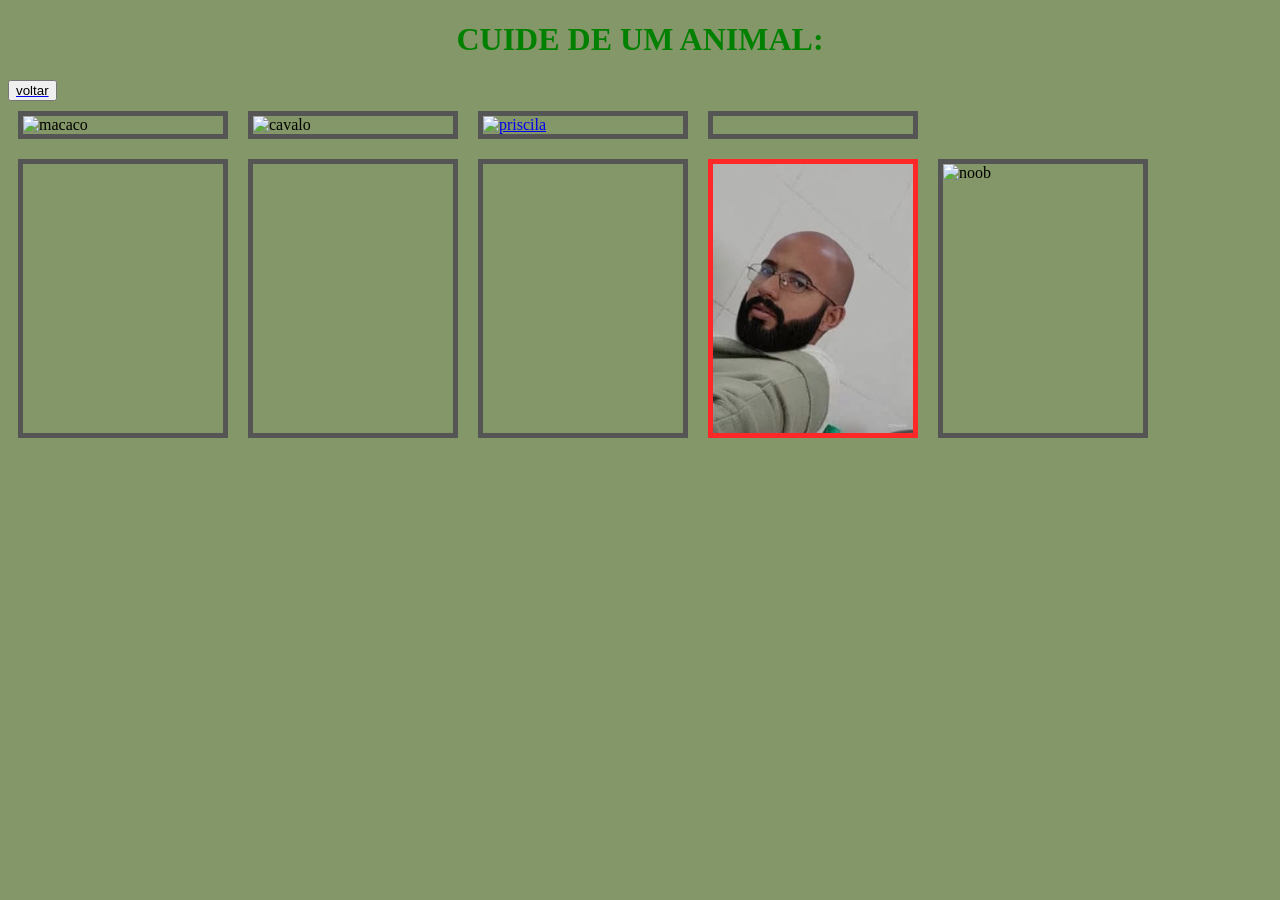
==== zoologico.html @ bfb893da "noobcorrigido" ====
<!DOCTYPE html>
<html lang="en">

<head>
    <link rel="stylesheet" href="style2.css">
    <meta charset="UTF-8">
    <meta name="viewport" content="width=, initial-scale=1.0">
    <title>Document</title>
</head>

<body>
    <h1>CUIDE DE UM ANIMAL:</h1>
    <a href="index.html"><button>voltar</button></a>
    <div>
        <img src="https://i.pinimg.com/originals/bd/0f/8d/bd0f8df9f48d64c52d56905226e11fa0.jpg" alt="macaco">
        <img src="https://tse1.mm.bing.net/th/id/OIP.MxnxGdSfdRg9D15cYxwExgHaHa?rs=1&pid=ImgDetMain&o=7&rm=3"
            alt="cavalo">
        <a href="https://youtube.com/shorts/IGZE-UEqCN0?si=lmVp-NVt88p3DFnm">
            <img src="https://th.bing.com/th/id/R.fbadac546b1635883fdd45c890bd1f34?rik=s5SroFJnuND3sw&pid=ImgRaw&r=0"
                alt="priscila">
        </a>

        <img src="https://img.freepik.com/premium-photo/glimpses-into-fascinating-world-wildlife-animals-their-natural-habitats_650144-3584.jpg?w=2000"
            alt="">
    </div>
    <div>
        <img src="https://upload.wikimedia.org/wikipedia/commons/c/cc/Galileo.arp.300pix.jpg" alt="">
        <img src="https://tse1.mm.bing.net/th/id/OIP.DtByOo0mKD0_VbhDSVbSOAHaHa?rs=1&pid=ImgDetMain&o=7&rm=3" alt="">
        <img src="https://i.ytimg.com/vi/IGZE-UEqCN0/hq720_2.jpg?sqp=-oaymwEoCJACEOADSFryq4qpAxoIARUAAIhC0AEB2AEB4gEKCBgQAhgGOAFAAQ==&rs=AOn4CLBMXUPbWdsyxF_80F0WHCaGTryi5A"
            alt="">
        <img src="1000023582.jpg" alt="wagner" id="raro">
        <img src="https://scontent.fapq2-1.fna.fbcdn.net/v/t39.30808-6/448771560_1850662898752090_1551296175733768487_n.jpg?_nc_cat=104&ccb=1-7&_nc_sid=1d70fc&_nc_ohc=IWk5AjAJqqYQ7kNvwHzBQ9p&_nc_oc=AdrE_tp09V_3AZViPBEufuCNC3A-VUP0OCapRU9ialI4naPw6Sfm5MNw-_cOTkIf8J4&_nc_zt=23&_nc_ht=scontent.fapq2-1.fna&_nc_gid=gkc66iL_Py0SLJ-ac1DFmg&_nc_ss=7a389&oh=00_Af1vR-Sbwkpoaba35mNB4JDm7XCHdevyw1hqpzw5wo1EEg&oe=69E098E0"
            alt="noob">
    </div>
</body>

</html>
---- style2.css ----
body{
    background-color: rgb(132, 151, 104);
}

h1{
    color: green;
    text-align: center;
}
img{
    margin: 10px;
    width: 200px;
    border: 5px solid #555
}
div{
    display: flex;
}

#raro{
    border: 5px solid #ff2828;
}
a{
    display: flex;
}
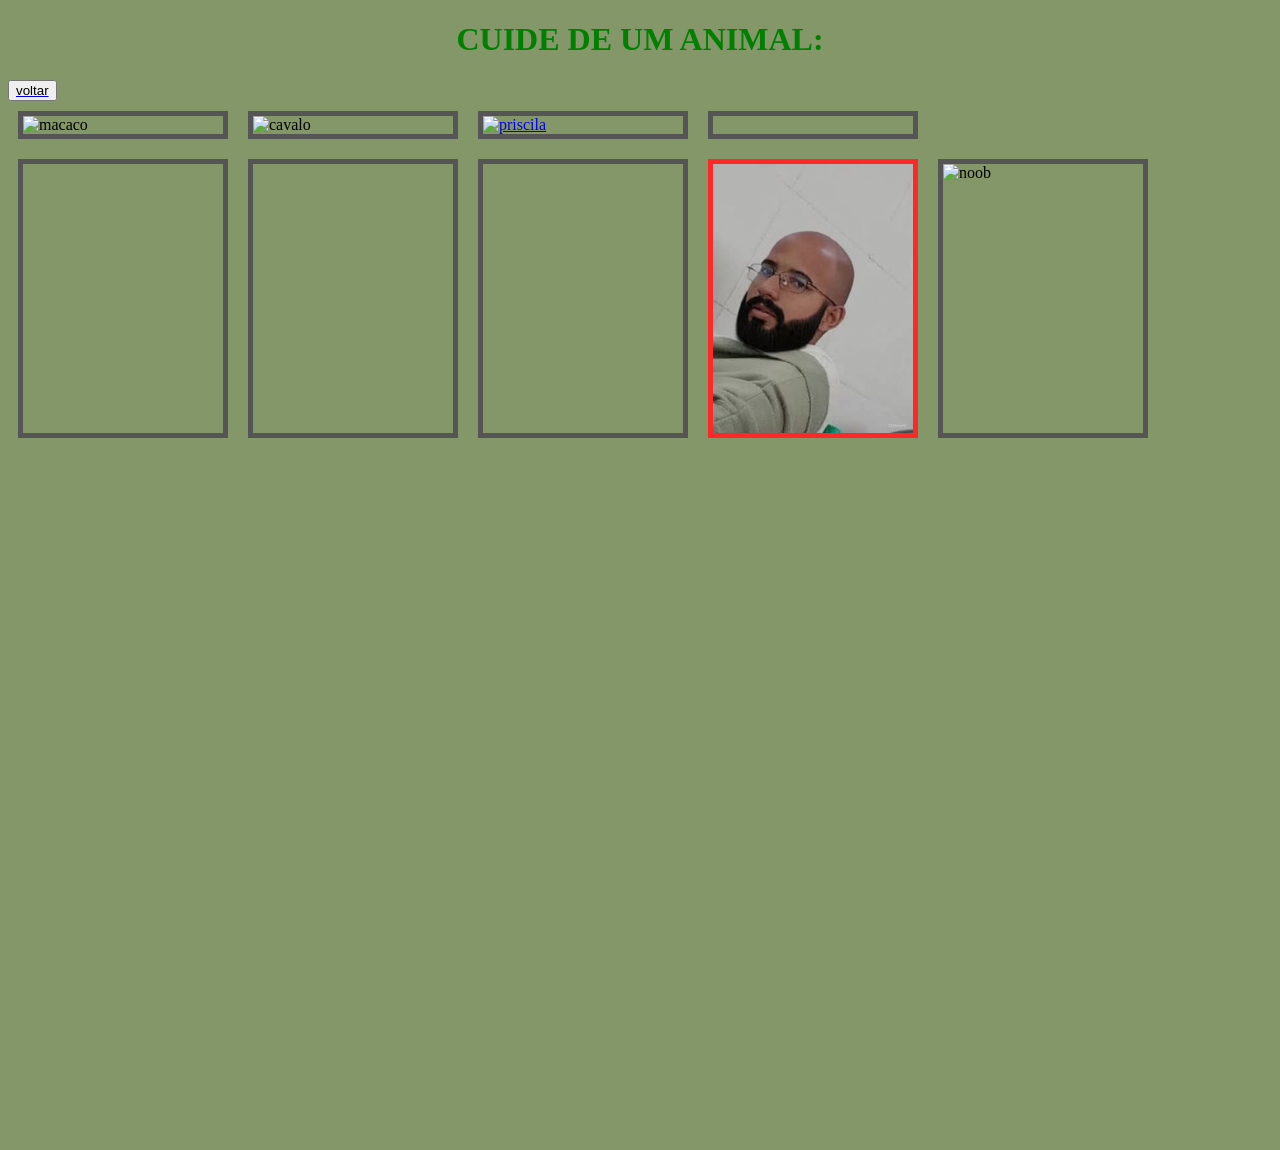
==== commit 33c03786: "video" ====
--- a/zoologico.html
+++ b/zoologico.html
@@ -32,6 +32,7 @@
         <img src="https://scontent.fapq2-1.fna.fbcdn.net/v/t39.30808-6/448771560_1850662898752090_1551296175733768487_n.jpg?_nc_cat=104&ccb=1-7&_nc_sid=1d70fc&_nc_ohc=IWk5AjAJqqYQ7kNvwHzBQ9p&_nc_oc=AdrE_tp09V_3AZViPBEufuCNC3A-VUP0OCapRU9ialI4naPw6Sfm5MNw-_cOTkIf8J4&_nc_zt=23&_nc_ht=scontent.fapq2-1.fna&_nc_gid=gkc66iL_Py0SLJ-ac1DFmg&_nc_ss=7a389&oh=00_Af1vR-Sbwkpoaba35mNB4JDm7XCHdevyw1hqpzw5wo1EEg&oe=69E098E0"
             alt="noob">
     </div>
+    <iframe width="1227" height="690" src="https://www.youtube.com/embed/eKkUltxZVxI" title="ABERTURA DOS JOGOS INTERNO COLÉGIO BATISTA" frameborder="0" allow="accelerometer; autoplay; clipboard-write; encrypted-media; gyroscope; picture-in-picture; web-share" referrerpolicy="strict-origin-when-cross-origin" allowfullscreen></iframe>
 </body>
 
 </html>
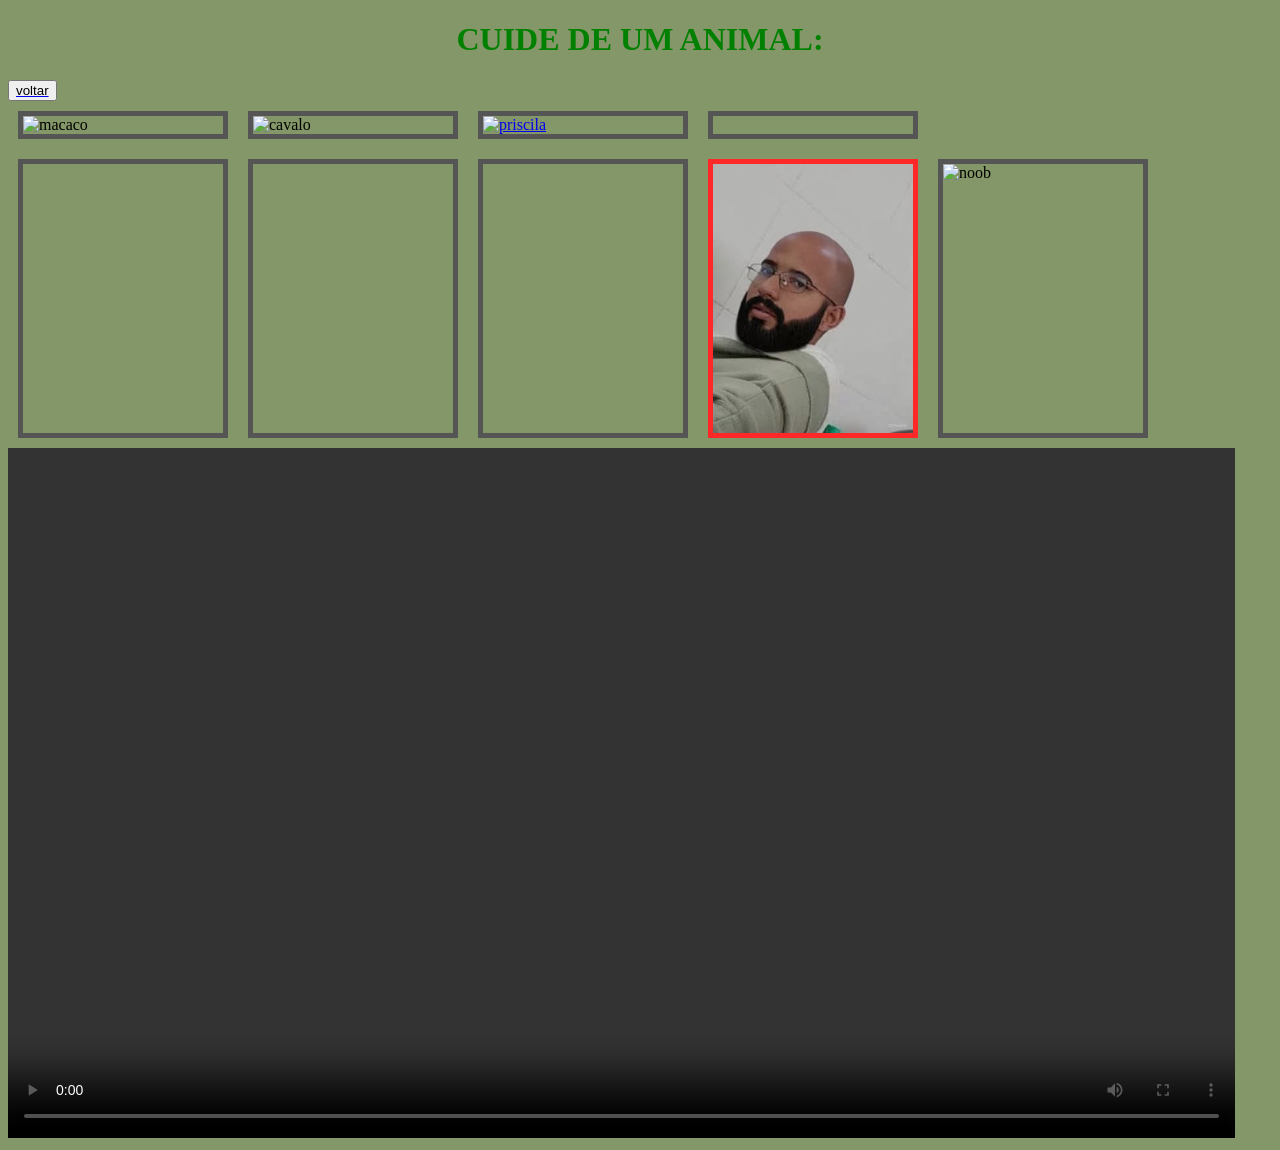
==== commit 77766f04: "video3.0" ====
--- a/zoologico.html
+++ b/zoologico.html
@@ -32,7 +32,10 @@
         <img src="https://scontent.fapq2-1.fna.fbcdn.net/v/t39.30808-6/448771560_1850662898752090_1551296175733768487_n.jpg?_nc_cat=104&ccb=1-7&_nc_sid=1d70fc&_nc_ohc=IWk5AjAJqqYQ7kNvwHzBQ9p&_nc_oc=AdrE_tp09V_3AZViPBEufuCNC3A-VUP0OCapRU9ialI4naPw6Sfm5MNw-_cOTkIf8J4&_nc_zt=23&_nc_ht=scontent.fapq2-1.fna&_nc_gid=gkc66iL_Py0SLJ-ac1DFmg&_nc_ss=7a389&oh=00_Af1vR-Sbwkpoaba35mNB4JDm7XCHdevyw1hqpzw5wo1EEg&oe=69E098E0"
             alt="noob">
     </div>
-    <iframe width="1227" height="690" src="https://www.youtube.com/embed/eKkUltxZVxI" title="ABERTURA DOS JOGOS INTERNO COLÉGIO BATISTA" frameborder="0" allow="accelerometer; autoplay; clipboard-write; encrypted-media; gyroscope; picture-in-picture; web-share" referrerpolicy="strict-origin-when-cross-origin" allowfullscreen></iframe>
+    <video width="1227" height="690" controls>
+        <source src="Gravação de ecrã 1 (online-video-cutter.com) (2).mp4" type="video/mp4">
+        Seu navegador não suporta vídeo.
+    </video>
 </body>
 
 </html>
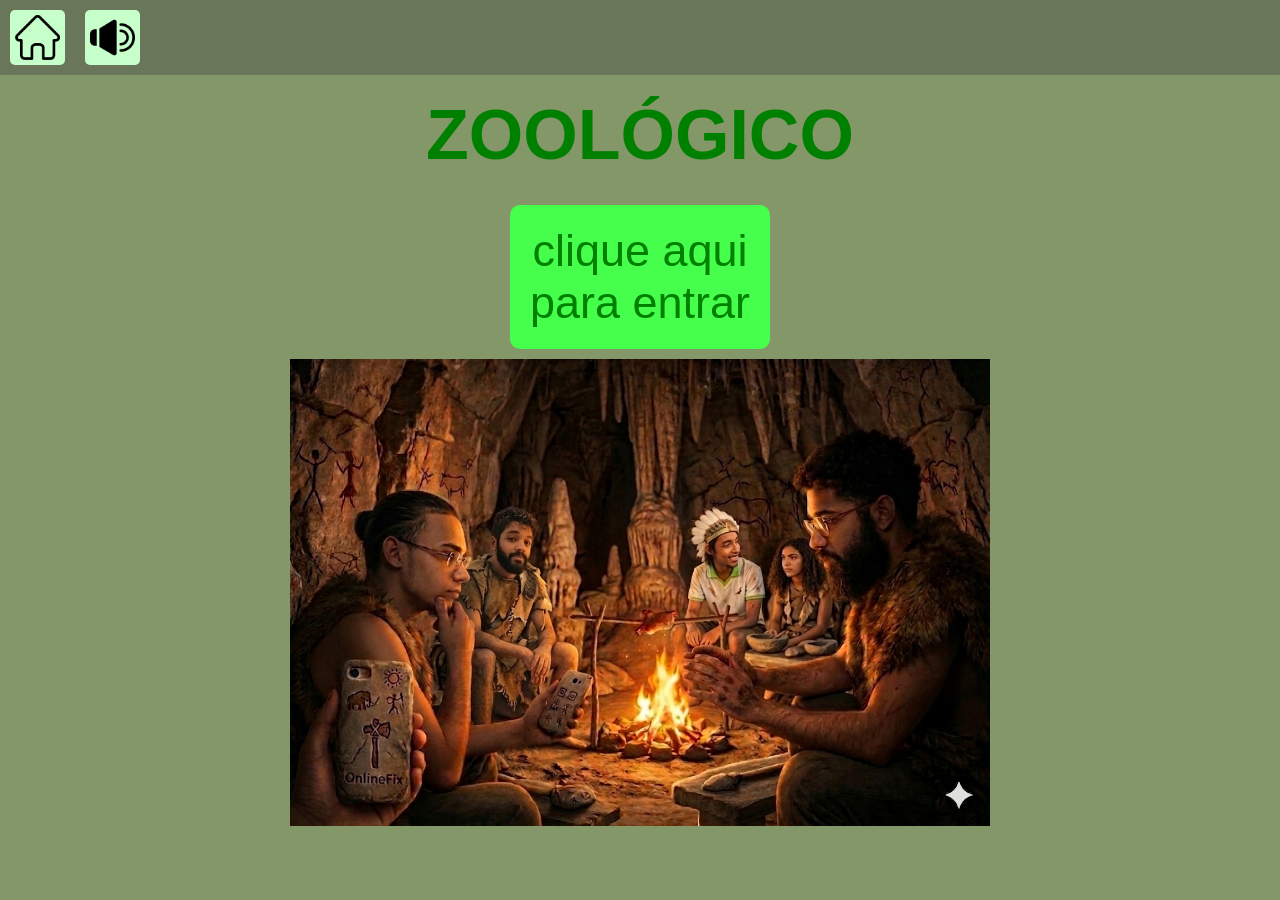
==== commit 8f5ce31e: "remastrizado" ====
--- a/zoologico.html
+++ b/zoologico.html
@@ -1,41 +1,26 @@
 <!DOCTYPE html>
-<html lang="en">
-
+<html lang="pt-br">
 <head>
-    <link rel="stylesheet" href="style2.css">
+    <link rel="stylesheet" href="style.css">
     <meta charset="UTF-8">
-    <meta name="viewport" content="width=, initial-scale=1.0">
-    <title>Document</title>
+    <meta name="viewport" content="width=device-width, initial-scale=1.0">
+    <title>Zoo</title>
 </head>
-
 <body>
-    <h1>CUIDE DE UM ANIMAL:</h1>
-    <a href="index.html"><button>voltar</button></a>
-    <div>
-        <img src="https://i.pinimg.com/originals/bd/0f/8d/bd0f8df9f48d64c52d56905226e11fa0.jpg" alt="macaco">
-        <img src="https://tse1.mm.bing.net/th/id/OIP.MxnxGdSfdRg9D15cYxwExgHaHa?rs=1&pid=ImgDetMain&o=7&rm=3"
-            alt="cavalo">
-        <a href="https://youtube.com/shorts/IGZE-UEqCN0?si=lmVp-NVt88p3DFnm">
-            <img src="https://th.bing.com/th/id/R.fbadac546b1635883fdd45c890bd1f34?rik=s5SroFJnuND3sw&pid=ImgRaw&r=0"
-                alt="priscila">
-        </a>
-
-        <img src="https://img.freepik.com/premium-photo/glimpses-into-fascinating-world-wildlife-animals-their-natural-habitats_650144-3584.jpg?w=2000"
-            alt="">
-    </div>
-    <div>
-        <img src="https://upload.wikimedia.org/wikipedia/commons/c/cc/Galileo.arp.300pix.jpg" alt="">
-        <img src="https://tse1.mm.bing.net/th/id/OIP.DtByOo0mKD0_VbhDSVbSOAHaHa?rs=1&pid=ImgDetMain&o=7&rm=3" alt="">
-        <img src="https://i.ytimg.com/vi/IGZE-UEqCN0/hq720_2.jpg?sqp=-oaymwEoCJACEOADSFryq4qpAxoIARUAAIhC0AEB2AEB4gEKCBgQAhgGOAFAAQ==&rs=AOn4CLBMXUPbWdsyxF_80F0WHCaGTryi5A"
-            alt="">
-        <img src="1000023582.jpg" alt="wagner" id="raro">
-        <img src="https://scontent.fapq2-1.fna.fbcdn.net/v/t39.30808-6/448771560_1850662898752090_1551296175733768487_n.jpg?_nc_cat=104&ccb=1-7&_nc_sid=1d70fc&_nc_ohc=IWk5AjAJqqYQ7kNvwHzBQ9p&_nc_oc=AdrE_tp09V_3AZViPBEufuCNC3A-VUP0OCapRU9ialI4naPw6Sfm5MNw-_cOTkIf8J4&_nc_zt=23&_nc_ht=scontent.fapq2-1.fna&_nc_gid=gkc66iL_Py0SLJ-ac1DFmg&_nc_ss=7a389&oh=00_Af1vR-Sbwkpoaba35mNB4JDm7XCHdevyw1hqpzw5wo1EEg&oe=69E098E0"
-            alt="noob">
-    </div>
-    <video width="1227" height="690" controls>
-        <source src="Gravação de ecrã 1 (online-video-cutter.com) (2).mp4" type="video/mp4">
-        Seu navegador não suporta vídeo.
-    </video>
+    <nav>
+        <div class="divicon">
+            <img src="casaicon.png" alt="icon casa" class="icon">
+        </div>
+        <div class="divicon">
+            <img src="somicon.png" alt="icon som" class="icon" >
+        </div>
+    </nav>
+        <h1>ZOOLÓGICO</h1>
+       <div>
+        <a href="zoologico.html" class="butao" ><button>clique aqui <br> para entrar</button></a>
+       </div>
+        <img src="1000024479.png" alt="imagem caverna" id="capa">
+            
+    
 </body>
-
 </html>
--- a/style.css
+++ b/style.css
@@ -0,0 +1,57 @@
+body{
+    background-color: rgb(132, 151, 104);
+    margin: 0;
+}
+
+h1{
+    color: green;
+    text-align: center;
+   font-size: 70px;
+   margin: 20px;
+   font-family: Arial, Helvetica, sans-serif;
+}
+div{
+    display: flex;
+}
+nav{
+    padding: 10px;
+    background-color: #6A7659;
+    margin: 0;
+    display: flex;
+}
+.icon{
+    width: 45px;
+}
+.divicon{
+    margin-right: 20px;
+    padding: 5px;
+    background-color: #C7FFCA;
+    border-radius: 5px;
+}
+.butao{
+    display: block;
+    margin: 0 auto;
+}
+button{
+    background-color: #46FF4C;
+    border: none;
+    font-size: 45px;
+    font-family: 'Trebuchet MS', 'Lucida Sans Unicode', 'Lucida Grande', 'Lucida Sans', Arial, sans-serif;
+    padding: 20px;
+    border-radius: 10px;
+    color: #008000;
+    margin: 10px;
+    cursor: pointer;
+}
+
+button:hover{
+    color: black;
+    box-shadow: 0px 3px 2px green;
+}
+
+#capa{
+    width: 700px;
+    height: auto;
+    display: block;
+    margin: 0 auto;
+}
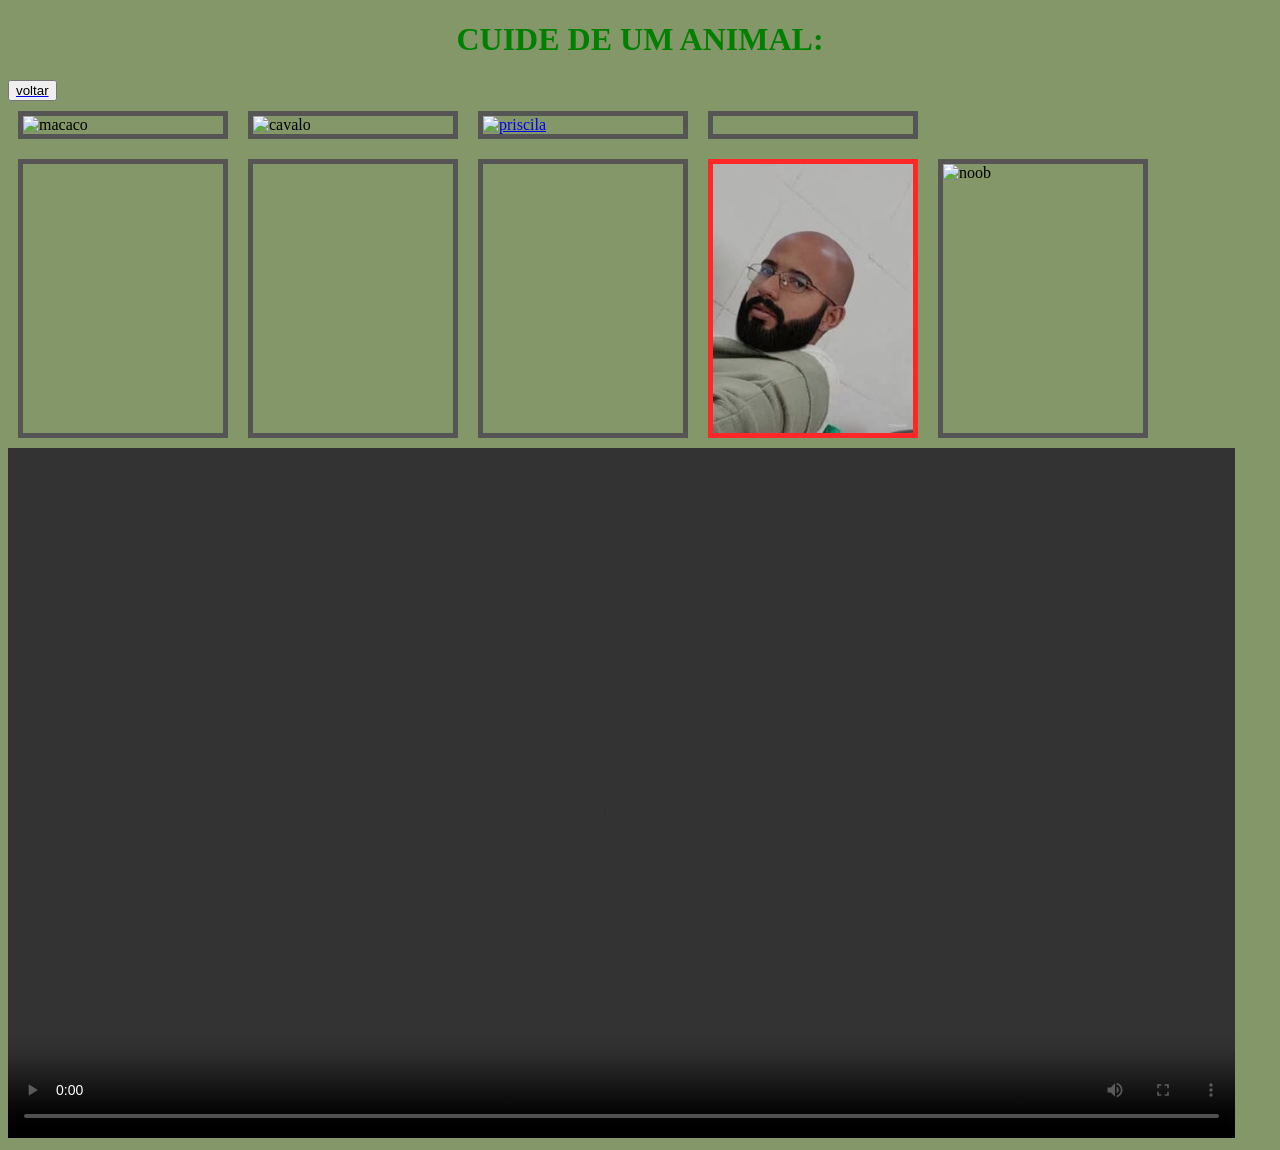
==== commit 705f7fd6: "Revise zoologico.html structure and content Updated the stylesheet link and modified the title and v" ====
--- a/zoologico.html
+++ b/zoologico.html
@@ -1,26 +1,40 @@
 <!DOCTYPE html>
 <html lang="pt-br">
+
 <head>
-    <link rel="stylesheet" href="style.css">
+    <link rel="stylesheet" href="style2.css">
     <meta charset="UTF-8">
-    <meta name="viewport" content="width=device-width, initial-scale=1.0">
-    <title>Zoo</title>
+    <meta name="viewport" content="width=, initial-scale=1.0">
+    <title>Document</title>
 </head>
+
 <body>
-    <nav>
-        <div class="divicon">
-            <img src="casaicon.png" alt="icon casa" class="icon">
-        </div>
-        <div class="divicon">
-            <img src="somicon.png" alt="icon som" class="icon" >
-        </div>
-    </nav>
-        <h1>ZOOLÓGICO</h1>
-       <div>
-        <a href="zoologico.html" class="butao" ><button>clique aqui <br> para entrar</button></a>
-       </div>
-        <img src="1000024479.png" alt="imagem caverna" id="capa">
-            
-    
+    <h1>CUIDE DE UM ANIMAL:</h1>
+    <a href="index.html"><button>voltar</button></a>
+    <div>
+        <img src="https://i.pinimg.com/originals/bd/0f/8d/bd0f8df9f48d64c52d56905226e11fa0.jpg" alt="macaco">
+        <img src="https://tse1.mm.bing.net/th/id/OIP.MxnxGdSfdRg9D15cYxwExgHaHa?rs=1&pid=ImgDetMain&o=7&rm=3"
+            alt="cavalo">
+        <a href="https://youtube.com/shorts/IGZE-UEqCN0?si=lmVp-NVt88p3DFnm">
+            <img src="https://th.bing.com/th/id/R.fbadac546b1635883fdd45c890bd1f34?rik=s5SroFJnuND3sw&pid=ImgRaw&r=0"
+                alt="priscila">
+        </a>
+
+        <img src="https://img.freepik.com/premium-photo/glimpses-into-fascinating-world-wildlife-animals-their-natural-habitats_650144-3584.jpg?w=2000"
+            alt="">
+    </div>
+    <div>
+        <img src="https://upload.wikimedia.org/wikipedia/commons/c/cc/Galileo.arp.300pix.jpg" alt="">
+        <img src="https://tse1.mm.bing.net/th/id/OIP.DtByOo0mKD0_VbhDSVbSOAHaHa?rs=1&pid=ImgDetMain&o=7&rm=3" alt="">
+        <img src="https://i.ytimg.com/vi/IGZE-UEqCN0/hq720_2.jpg?sqp=-oaymwEoCJACEOADSFryq4qpAxoIARUAAIhC0AEB2AEB4gEKCBgQAhgGOAFAAQ==&rs=AOn4CLBMXUPbWdsyxF_80F0WHCaGTryi5A"
+            alt="">
+        <img src="1000023582.jpg" alt="wagner" id="raro">
+        <img src="https://scontent.fapq2-1.fna.fbcdn.net/v/t39.30808-6/448771560_1850662898752090_1551296175733768487_n.jpg?_nc_cat=104&ccb=1-7&_nc_sid=1d70fc&_nc_ohc=IWk5AjAJqqYQ7kNvwHzBQ9p&_nc_oc=AdrE_tp09V_3AZViPBEufuCNC3A-VUP0OCapRU9ialI4naPw6Sfm5MNw-_cOTkIf8J4&_nc_zt=23&_nc_ht=scontent.fapq2-1.fna&_nc_gid=gkc66iL_Py0SLJ-ac1DFmg&_nc_ss=7a389&oh=00_Af1vR-Sbwkpoaba35mNB4JDm7XCHdevyw1hqpzw5wo1EEg&oe=69E098E0"
+            alt="noob">
+    </div><video width="1227" height="690" controls>
+        <source src="Gravação de ecrã 1 (online-video-cutter.com) (2).mp4" type="video/mp4">
+        Seu navegador não suporta vídeo.
+    </video>
 </body>
-</html>+
+</html>
--- a/style2.css
+++ b/style2.css
@@ -0,0 +1,23 @@
+body{
+    background-color: rgb(132, 151, 104);
+}
+
+h1{
+    color: green;
+    text-align: center;
+}
+img{
+    margin: 10px;
+    width: 200px;
+    border: 5px solid #555
+}
+div{
+    display: flex;
+}
+
+#raro{
+    border: 5px solid #ff2828;
+}
+a{
+    display: flex;
+}
